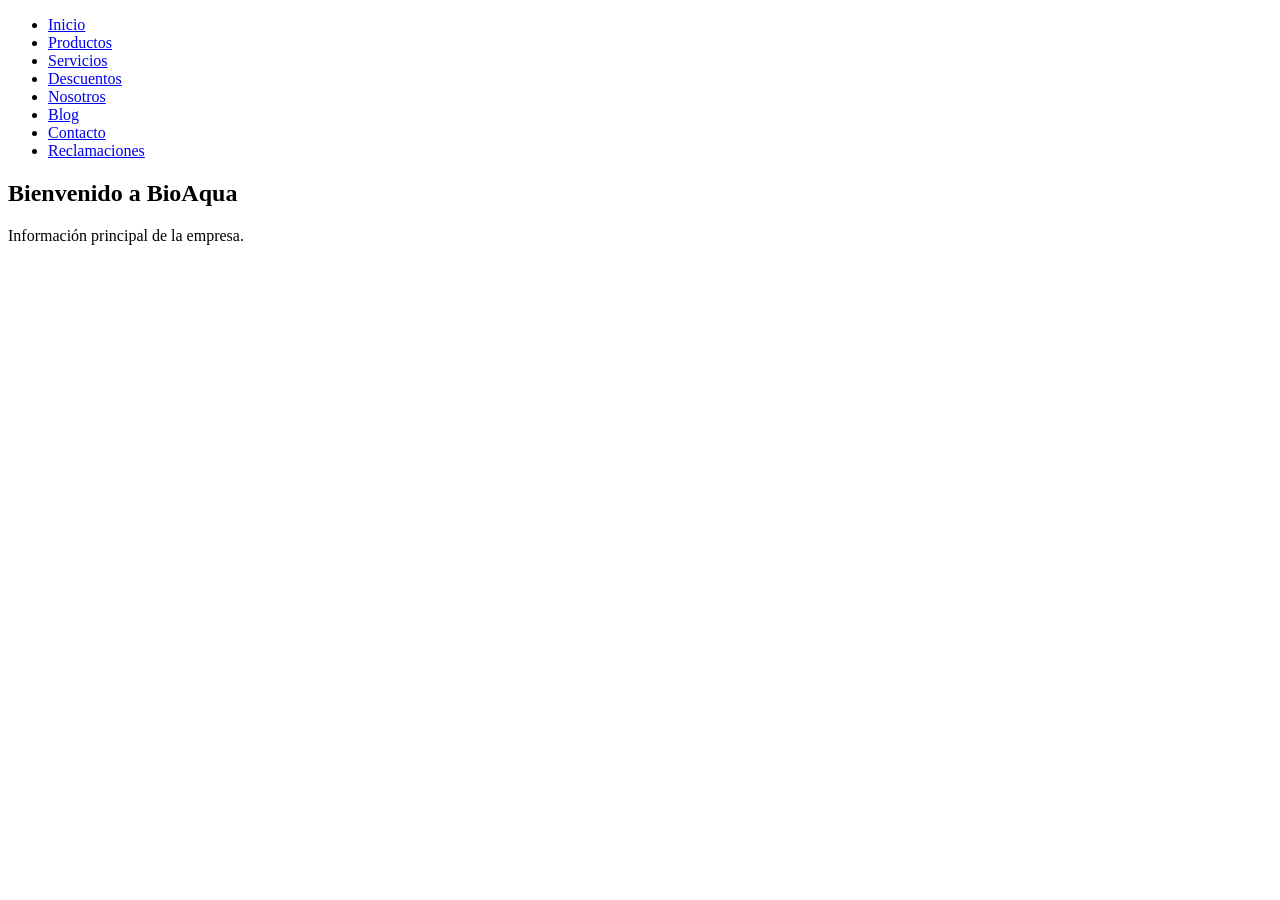
==== index.html @ 920f4967 "Crear estructura inicial de BioAqua - index" ====
<!DOCTYPE html>
<html lang="es">
<head>
    <meta charset="UTF-8">
    <meta name="viewport" content="width=device-width, initial-scale=1.0">
    <title>BioAqua - Inicio</title>
</head>
<body>
    <header>
        <nav>
            <ul>
                <li><a href="index.html">Inicio</a></li>
                <li><a href="productos.html">Productos</a></li>
                <li><a href="servicios.html">Servicios</a></li>
                <li><a href="descuentos.html">Descuentos</a></li>
                <li><a href="nosotros.html">Nosotros</a></li>
                <li><a href="blog.html">Blog</a></li>
                <li><a href="contacto.html">Contacto</a></li>
                <li><a href="reclamaciones.html">Reclamaciones</a></li>
            </ul>
        </nav>
    </header>
    <main>
        <section>
            <h1>Bienvenido a BioAqua</h1>
            <p>Información principal de la empresa.</p>
        </section>
    </main>
    <footer></footer>
</body>
</html>
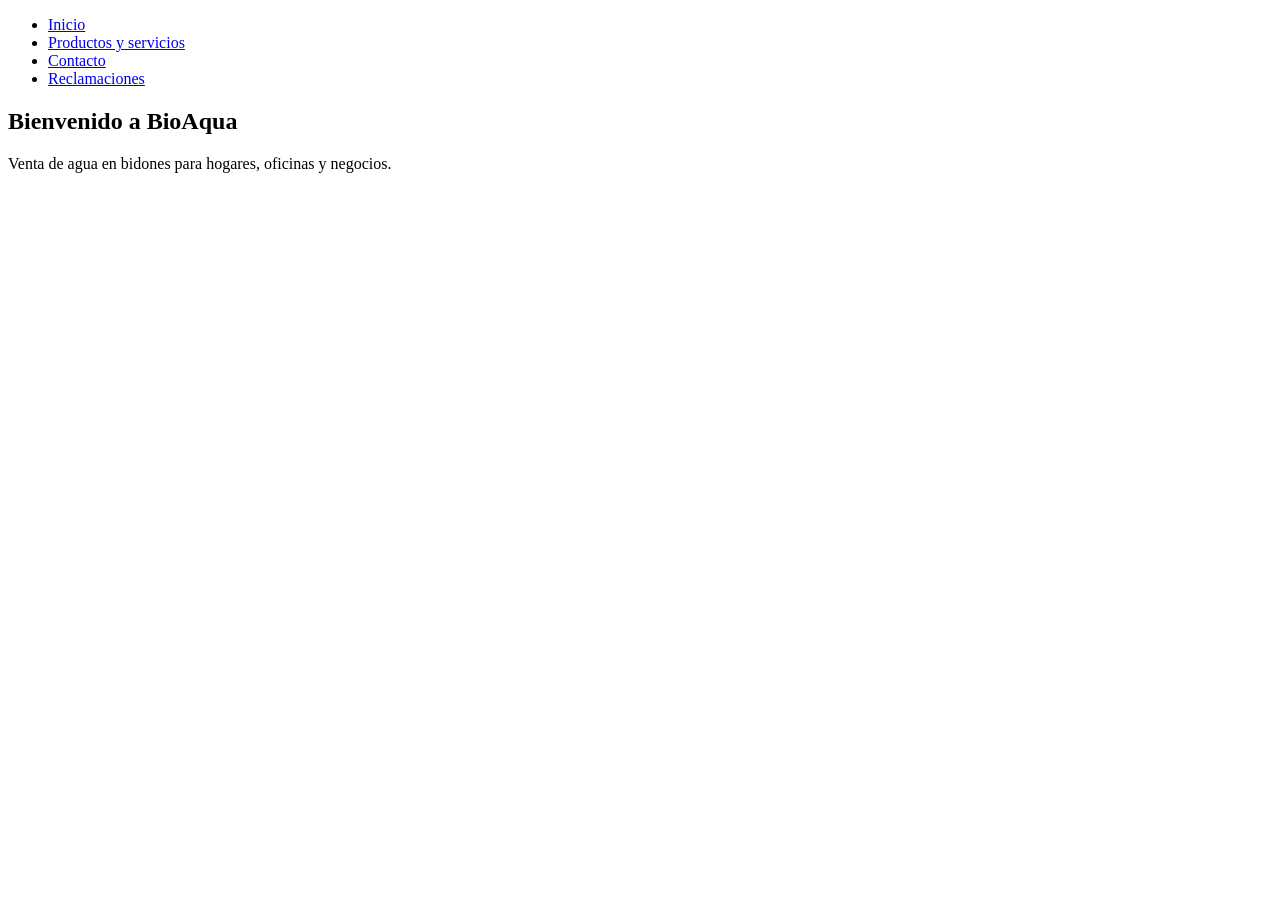
==== commit 94469132: "Simplificar estructura de BioAqua - index.html" ====
--- a/index.html
+++ b/index.html
@@ -10,11 +10,7 @@
         <nav>
             <ul>
                 <li><a href="index.html">Inicio</a></li>
-                <li><a href="productos.html">Productos</a></li>
-                <li><a href="servicios.html">Servicios</a></li>
-                <li><a href="descuentos.html">Descuentos</a></li>
-                <li><a href="nosotros.html">Nosotros</a></li>
-                <li><a href="blog.html">Blog</a></li>
+                <li><a href="productos-servicios.html">Productos y servicios</a></li>
                 <li><a href="contacto.html">Contacto</a></li>
                 <li><a href="reclamaciones.html">Reclamaciones</a></li>
             </ul>
@@ -23,9 +19,9 @@
     <main>
         <section>
             <h1>Bienvenido a BioAqua</h1>
-            <p>Información principal de la empresa.</p>
+            <p>Venta de agua en bidones para hogares, oficinas y negocios.</p>
         </section>
     </main>
     <footer></footer>
 </body>
-</html>
+</html>
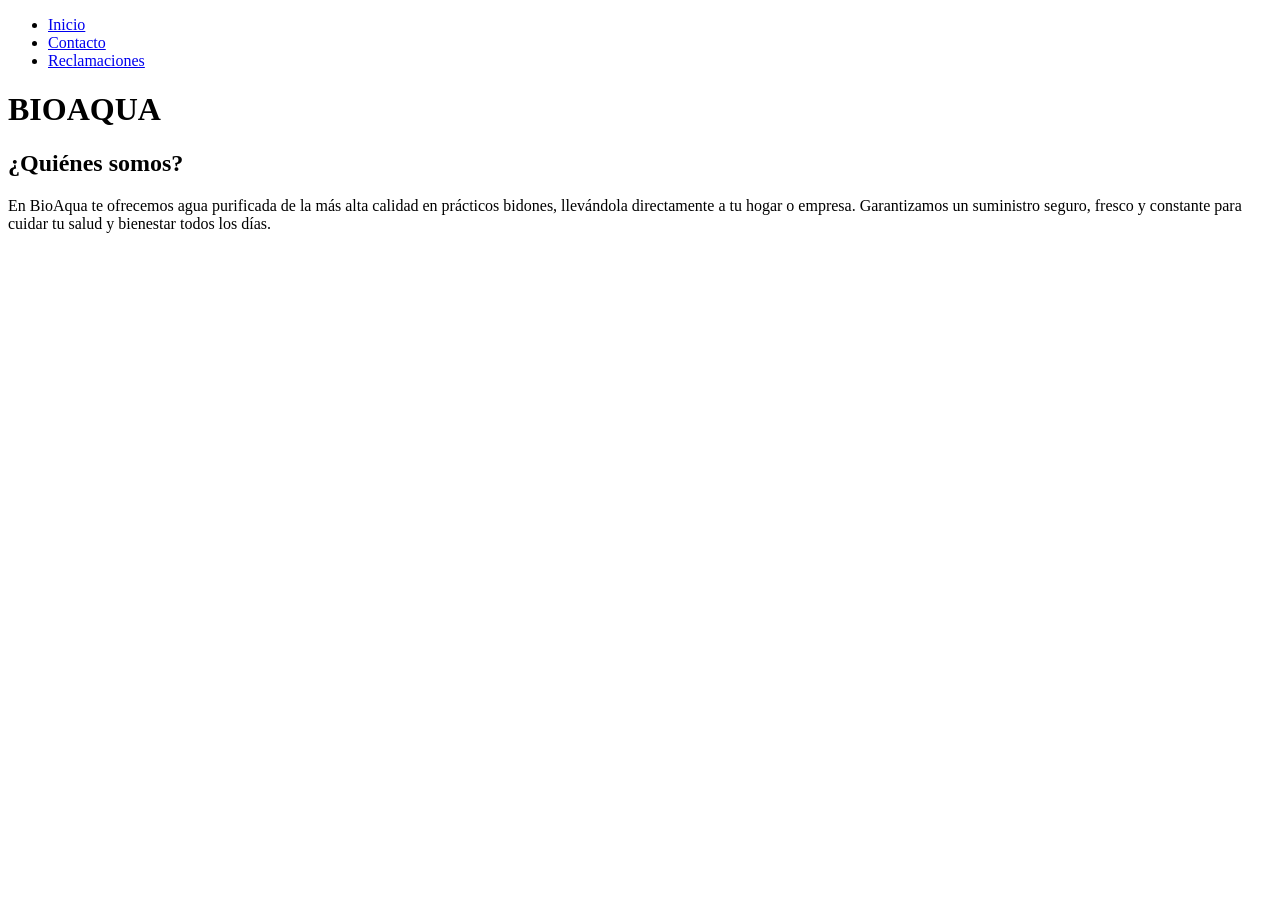
==== commit 5d0b30d7: "describe tu cambio" ====
--- a/index.html
+++ b/index.html
@@ -1,27 +1,45 @@
 <!DOCTYPE html>
 <html lang="es">
+
 <head>
     <meta charset="UTF-8">
     <meta name="viewport" content="width=device-width, initial-scale=1.0">
     <title>BioAqua - Inicio</title>
 </head>
+
 <body>
     <header>
         <nav>
             <ul>
                 <li><a href="index.html">Inicio</a></li>
-                <li><a href="productos-servicios.html">Productos y servicios</a></li>
                 <li><a href="contacto.html">Contacto</a></li>
                 <li><a href="reclamaciones.html">Reclamaciones</a></li>
             </ul>
         </nav>
     </header>
     <main>
+        <h1 class="title">BIOAQUA</h1>
         <section>
-            <h1>Bienvenido a BioAqua</h1>
-            <p>Venta de agua en bidones para hogares, oficinas y negocios.</p>
+            <nav class="information">
+                <h2 class="subtitles">¿Quiénes somos?</h2>
+                <p>
+                    En BioAqua te ofrecemos agua purificada de la más alta calidad en prácticos bidones, llevándola
+                    directamente a tu hogar o empresa. Garantizamos un suministro seguro, fresco y constante para cuidar
+                    tu salud y bienestar todos los días.
+                </p>
+                <img>
+            </nav>
+        </section>
+        <section>
+            <nav>
+                <h2></h2>
+                <p></p>
+            </nav>
         </section>
     </main>
-    <footer></footer>
+    <footer>
+
+    </footer>
 </body>
+
 </html>
